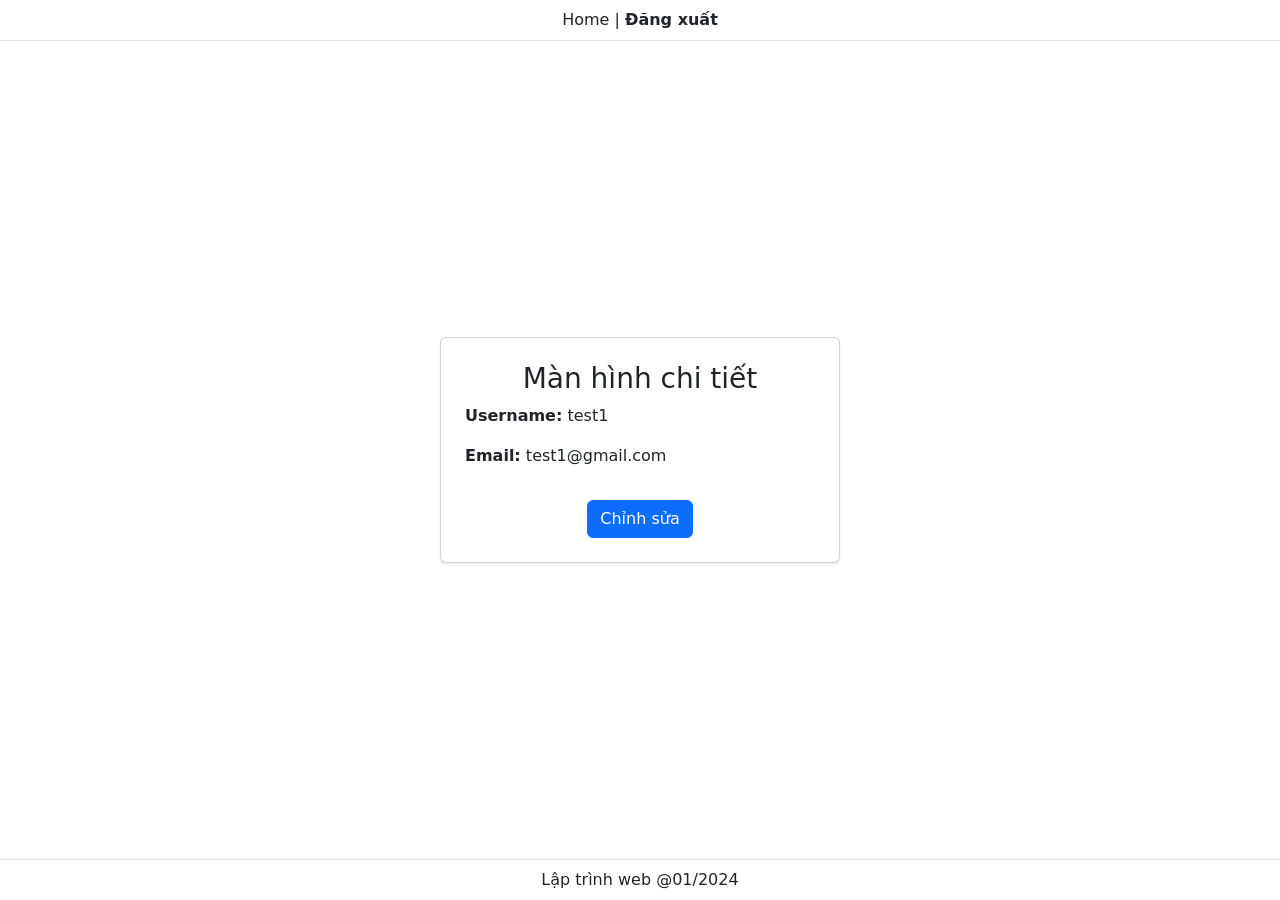
==== laptrinhweb/view.html @ 612e497a "create template" ====
<!DOCTYPE html>
<html lang="vi">

<head>
    <meta charset="UTF-8">
    <meta name="viewport" content="width=device-width, initial-scale=1.0">
    <title>Chi tiết</title>
    <link href="https://cdn.jsdelivr.net/npm/bootstrap@5.3.0/dist/css/bootstrap.min.css" rel="stylesheet">
</head>

<body class="d-flex flex-column min-vh-100">


    <header class="text-center p-2 border-bottom">
        <nav>
            <a href="index.html" class="text-dark text-decoration-none">Home</a> |
            <a href="logout.html" class="text-dark text-decoration-none fw-bold">Đăng xuất</a>
        </nav>
    </header>

 
    <main class="flex-grow-1 d-flex justify-content-center align-items-center">
        <div class="card p-4 shadow-sm" style="width: 400px;">
            <h3 class="text-center">Màn hình chi tiết</h3>
            <div class="mb-3">
                <p><strong>Username:</strong> test1</p>
                <p><strong>Email:</strong> test1@gmail.com</p>
            </div>
            <div class="text-center">
                <button class="btn btn-primary">Chỉnh sửa</button>
            </div>
        </div>
    </main>

    <footer class="text-center p-2 border-top">
        <p class="m-0">Lập trình web @01/2024</p>
    </footer>

    <script src="https://cdn.jsdelivr.net/npm/bootstrap@5.3.0/dist/js/bootstrap.bundle.min.js"></script>
</body>

</html>
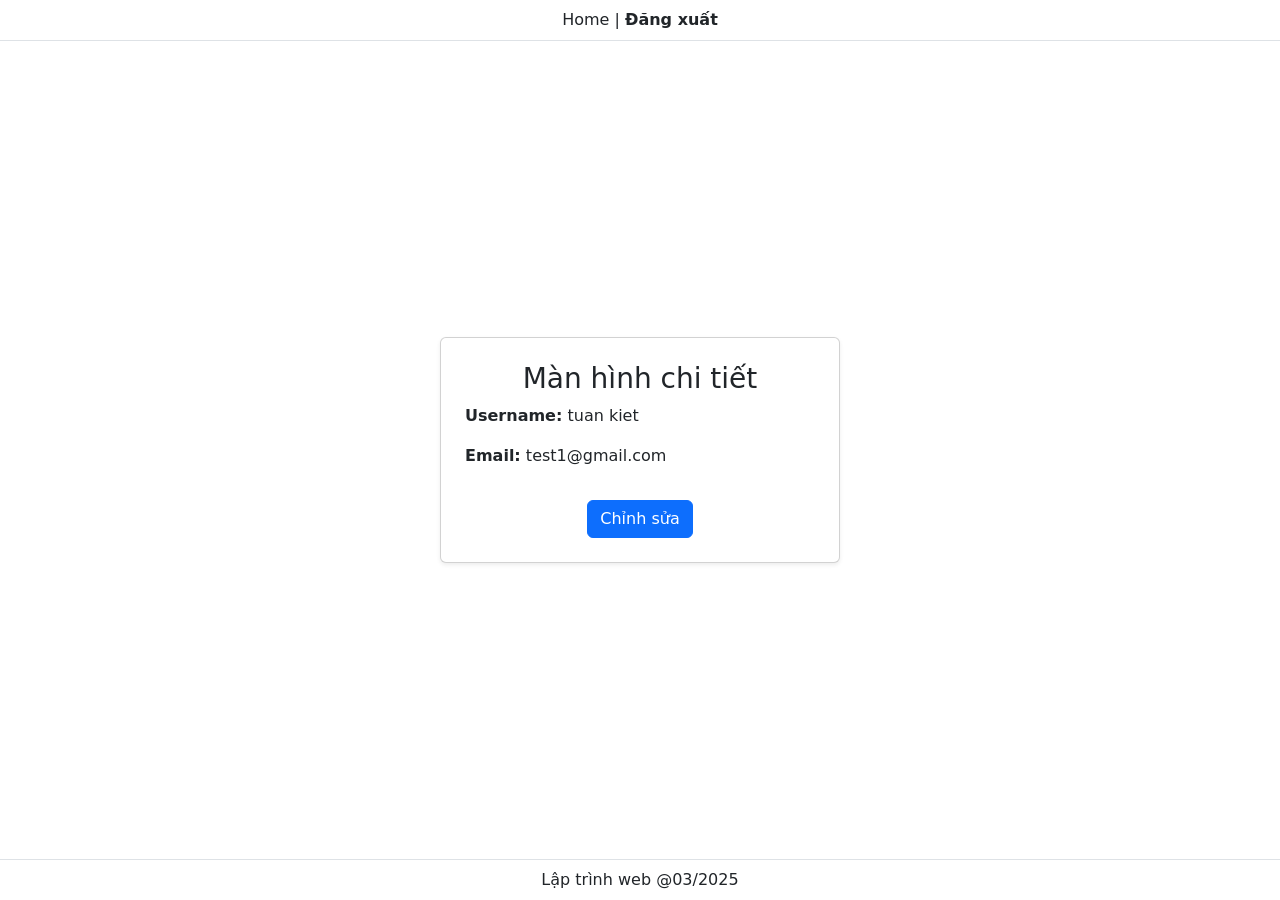
==== commit c61414ea: "update template 1.2" ====
--- a/laptrinhweb/view.html
+++ b/laptrinhweb/view.html
@@ -23,7 +23,7 @@
         <div class="card p-4 shadow-sm" style="width: 400px;">
             <h3 class="text-center">Màn hình chi tiết</h3>
             <div class="mb-3">
-                <p><strong>Username:</strong> test1</p>
+                <p><strong>Username:</strong> tuan kiet</p>
                 <p><strong>Email:</strong> test1@gmail.com</p>
             </div>
             <div class="text-center">
@@ -33,7 +33,7 @@
     </main>
 
     <footer class="text-center p-2 border-top">
-        <p class="m-0">Lập trình web @01/2024</p>
+        <p class="m-0">Lập trình web @03/2025</p>
     </footer>
 
     <script src="https://cdn.jsdelivr.net/npm/bootstrap@5.3.0/dist/js/bootstrap.bundle.min.js"></script>
